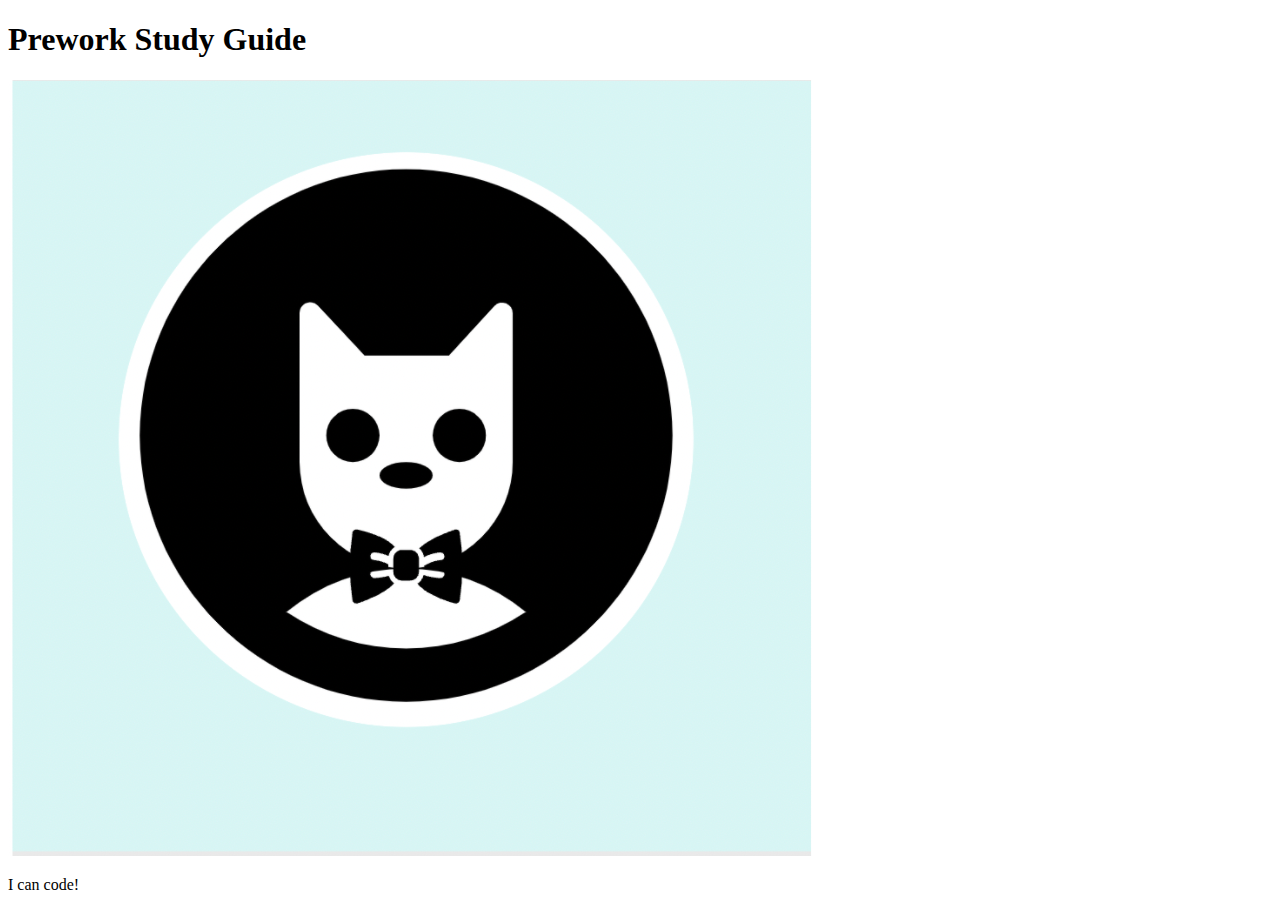
==== prework-study-guide/index.html @ 15db35fc "add stater code" ====
<!DOCTYPE html>
<html lang="en">
  <head>
    <meta charset="UTF-8" />
    <meta http-equiv="X-UA-Compatible" content="IE=edge" />
    <meta name="viewport" content="width=device-width, initial-scale=1.0" />
    <title>Prework Study Guide</title>
  </head>
  <body>
    <header id="top">
      <h1>Prework Study Guide</h1>
      <img src="./assets/bowtie-cat.png" alt="Profile image of cat wearing a bow tie." />
    </header>
    <main>
      <!-- Student code goes here -->
    </main>

    <footer>
      <p>I can code!</p>
    </footer>
  </body>
</html>
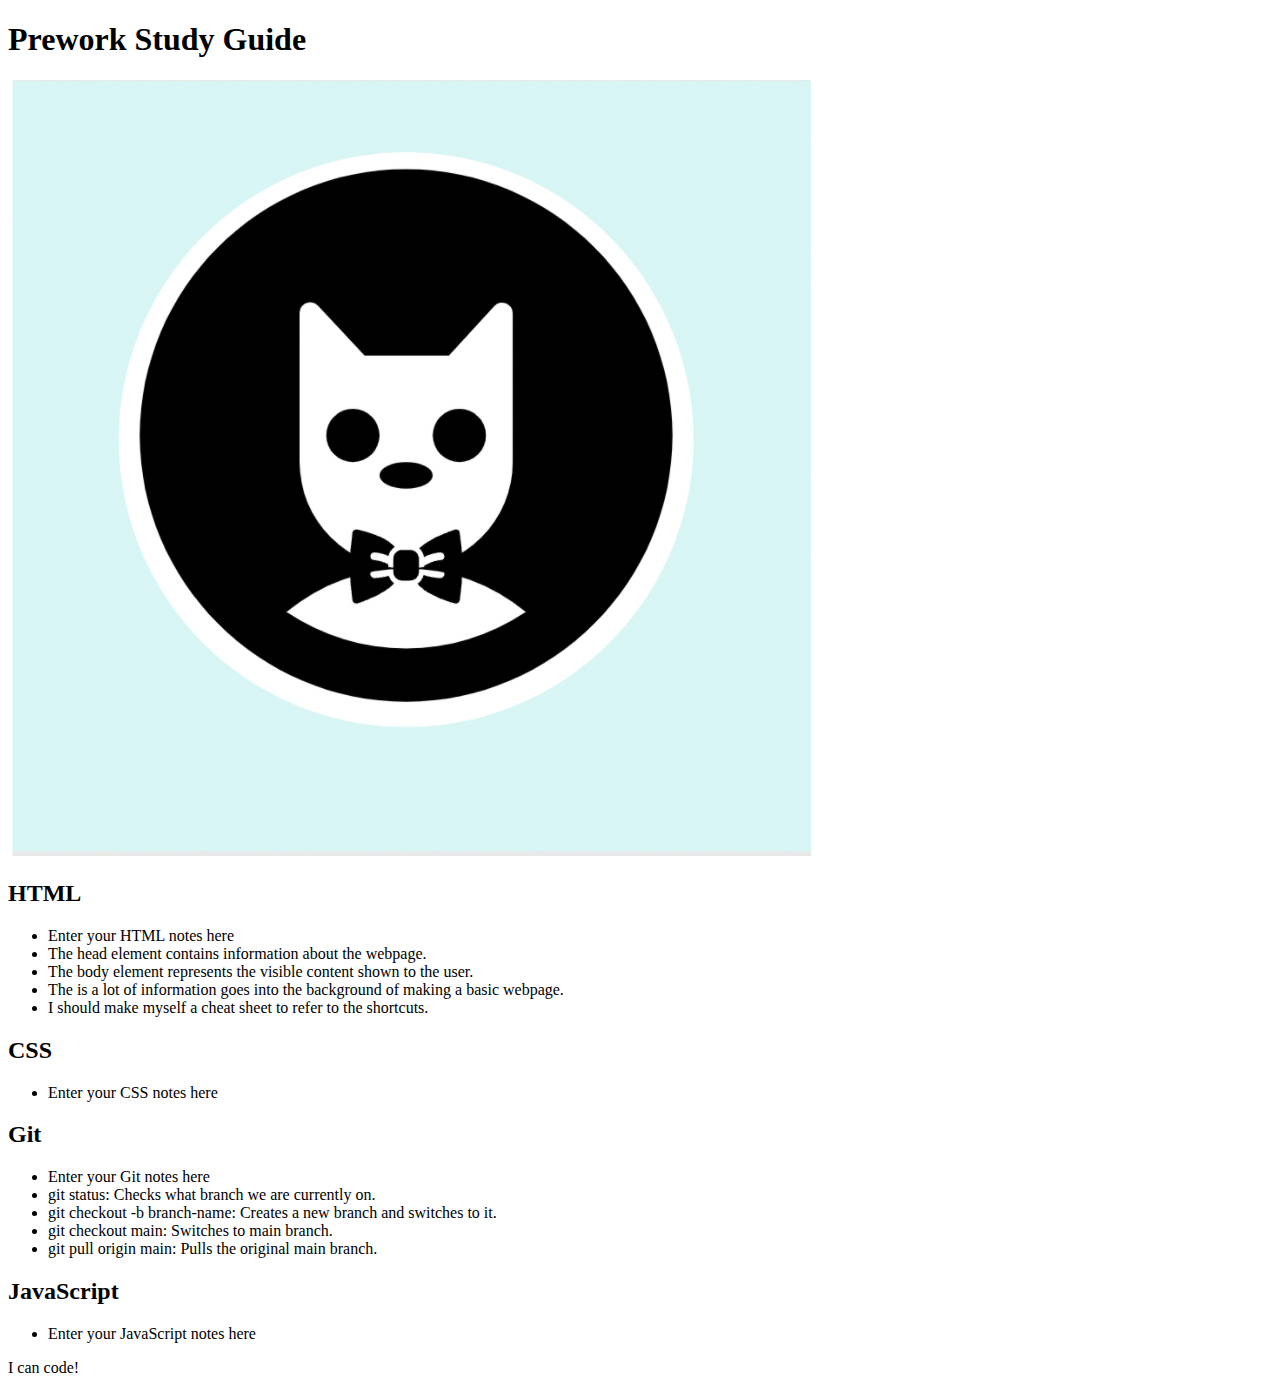
==== commit 26c78b9d: "added code to HTML file" ====
--- a/prework-study-guide/index.html
+++ b/prework-study-guide/index.html
@@ -12,7 +12,38 @@
       <img src="./assets/bowtie-cat.png" alt="Profile image of cat wearing a bow tie." />
     </header>
     <main>
-      <!-- Student code goes here -->
+      <section class="card" id="html-section">
+        <h2>HTML</h2>
+        <ul>
+          <li>Enter your HTML notes here</li>
+          <li>The head element contains information about the webpage.</li>
+          <li>The body element represents the visible content shown to the user.</li>
+          <li>The is a lot of information goes into the background of making a basic webpage.</li>
+          <li>I should make myself a cheat sheet to refer to the shortcuts.</li>
+        </ul>
+      </section>
+      <section class="card" id="css-section">
+        <h2>CSS</h2>
+        <ul>
+          <li>Enter your CSS notes here</li>
+        </ul>
+      </section>
+      <section class="card" id="git-section">
+        <h2>Git</h2>
+        <ul>
+          <li>Enter your Git notes here</li>
+          <li>git status: Checks what branch we are currently on.</li>
+          <li>git checkout -b branch-name: Creates a new branch and switches to it.</li>
+          <li>git checkout main: Switches to main branch.</li>
+          <li>git pull origin main: Pulls the original main branch.</li>
+        </ul>
+      </section>
+      <section class="card" id="javascript-section">
+        <h2>JavaScript</h2>
+        <ul>
+          <li>Enter your JavaScript notes here</li>
+        </ul>
+      </section>
     </main>
 
     <footer>
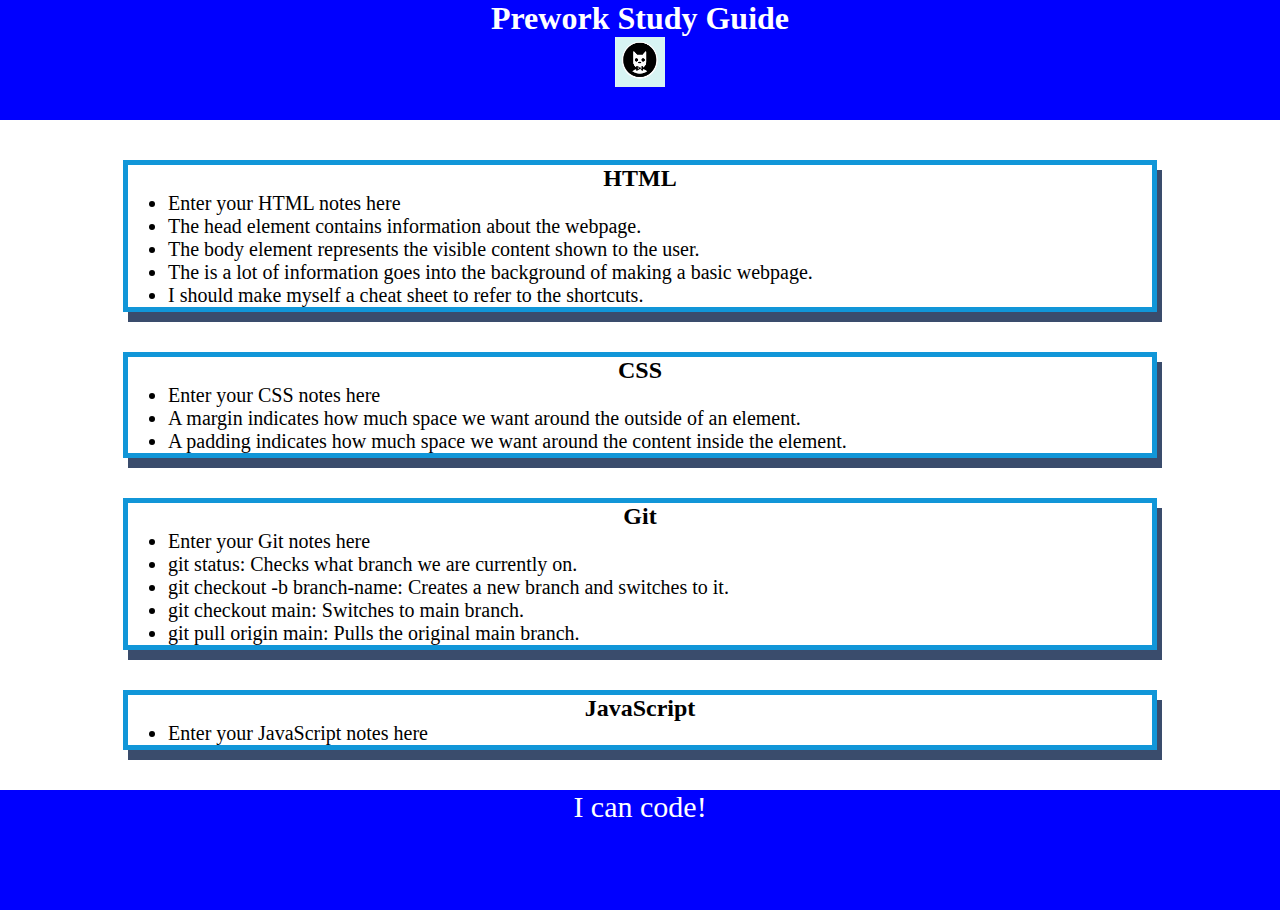
==== commit 6961d4bb: "added CSS to project" ====
--- a/prework-study-guide/index.html
+++ b/prework-study-guide/index.html
@@ -4,6 +4,7 @@
     <meta charset="UTF-8" />
     <meta http-equiv="X-UA-Compatible" content="IE=edge" />
     <meta name="viewport" content="width=device-width, initial-scale=1.0" />
+    <link rel="stylesheet" href="./assets/style.css">
     <title>Prework Study Guide</title>
   </head>
   <body>
@@ -26,6 +27,8 @@
         <h2>CSS</h2>
         <ul>
           <li>Enter your CSS notes here</li>
+          <li>A margin indicates how much space we want around the outside of an element.</li>
+          <Li>A padding indicates how much space we want around the content inside the element.</Li>
         </ul>
       </section>
       <section class="card" id="git-section">
--- a/prework-study-guide/assets/style.css
+++ b/prework-study-guide/assets/style.css
@@ -0,0 +1,41 @@
+* {
+    margin: 0;
+    padding: 0;
+   }
+   
+   header,
+   footer {
+    width: 100%;
+    height: 120px;
+    background-color: blue;
+    color: white;
+   }
+   
+   h1,
+   h2 {
+    text-align: center;
+   }
+   
+   img {
+    display: block;
+    height: 50px;
+    width: 50px;
+    margin-left: auto;
+    margin-right: auto;
+   }
+   
+   ul {
+    padding-left: 40px;
+    font-size: 20px;
+   }
+   
+   p {
+    text-align: center;
+    font-size: 30px;
+   }
+   .card {
+    width: 80%;
+    margin: 40px auto;
+    border: 5px solid #1196D8;
+    box-shadow: 5px 10px #3a4c6c;
+  }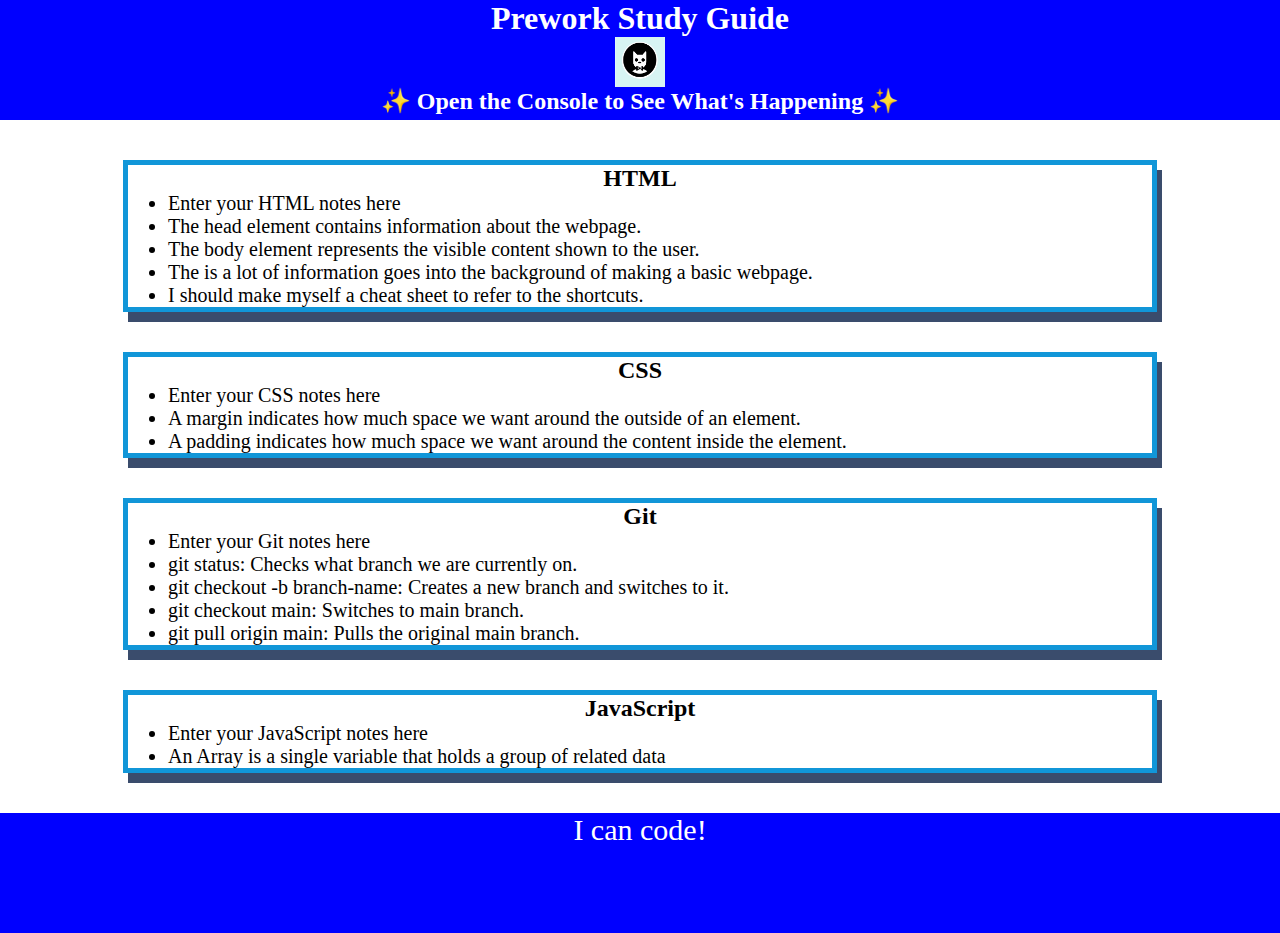
==== commit c014878d: "<Added Javascrpt file>" ====
--- a/prework-study-guide/index.html
+++ b/prework-study-guide/index.html
@@ -11,6 +11,7 @@
     <header id="top">
       <h1>Prework Study Guide</h1>
       <img src="./assets/bowtie-cat.png" alt="Profile image of cat wearing a bow tie." />
+      <h2>✨ Open the Console to See What's Happening ✨</h2>
     </header>
     <main>
       <section class="card" id="html-section">
@@ -45,6 +46,7 @@
         <h2>JavaScript</h2>
         <ul>
           <li>Enter your JavaScript notes here</li>
+          <Li>An Array is a single variable that holds a group of related data</Li>
         </ul>
       </section>
     </main>
@@ -52,5 +54,6 @@
     <footer>
       <p>I can code!</p>
     </footer>
+    <script src="./assets/script.js"></script>
   </body>
 </html>
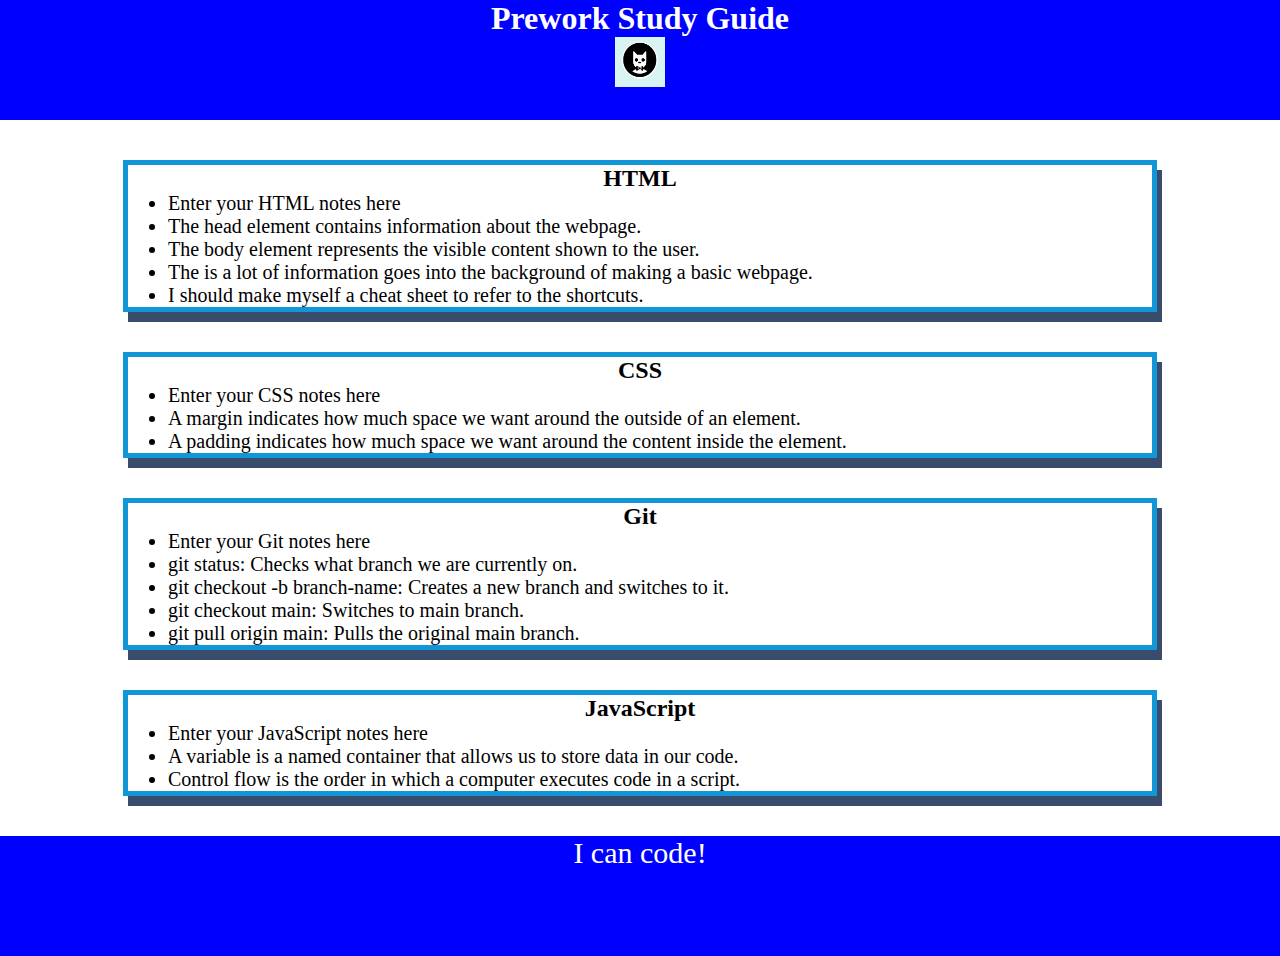
==== commit b1b9dfbd: "<second section of JS  compleated>" ====
--- a/prework-study-guide/index.html
+++ b/prework-study-guide/index.html
@@ -11,7 +11,6 @@
     <header id="top">
       <h1>Prework Study Guide</h1>
       <img src="./assets/bowtie-cat.png" alt="Profile image of cat wearing a bow tie." />
-      <h2>✨ Open the Console to See What's Happening ✨</h2>
     </header>
     <main>
       <section class="card" id="html-section">
@@ -46,7 +45,8 @@
         <h2>JavaScript</h2>
         <ul>
           <li>Enter your JavaScript notes here</li>
-          <Li>An Array is a single variable that holds a group of related data</Li>
+          <li>A variable is a named container that allows us to store data in our code.</li>
+          <li>Control flow is the order in which a computer executes code in a script.</li>
         </ul>
       </section>
     </main>
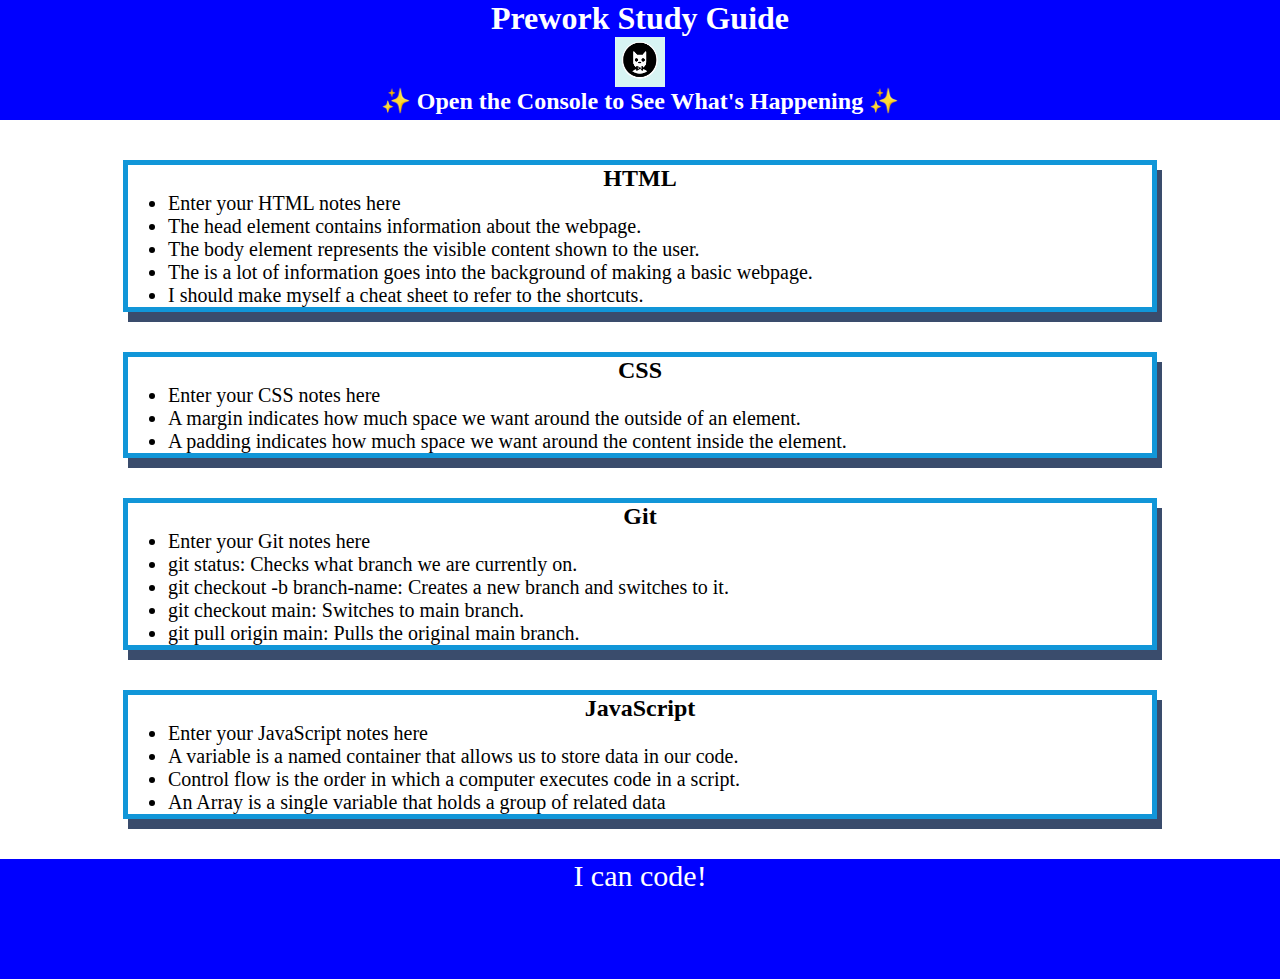
==== commit 86a9d2b3: "Merge branch 'main' into feature/add-js" ====
--- a/prework-study-guide/index.html
+++ b/prework-study-guide/index.html
@@ -11,6 +11,7 @@
     <header id="top">
       <h1>Prework Study Guide</h1>
       <img src="./assets/bowtie-cat.png" alt="Profile image of cat wearing a bow tie." />
+      <h2>✨ Open the Console to See What's Happening ✨</h2>
     </header>
     <main>
       <section class="card" id="html-section">
@@ -47,6 +48,7 @@
           <li>Enter your JavaScript notes here</li>
           <li>A variable is a named container that allows us to store data in our code.</li>
           <li>Control flow is the order in which a computer executes code in a script.</li>
+          <Li>An Array is a single variable that holds a group of related data</Li>
         </ul>
       </section>
     </main>
